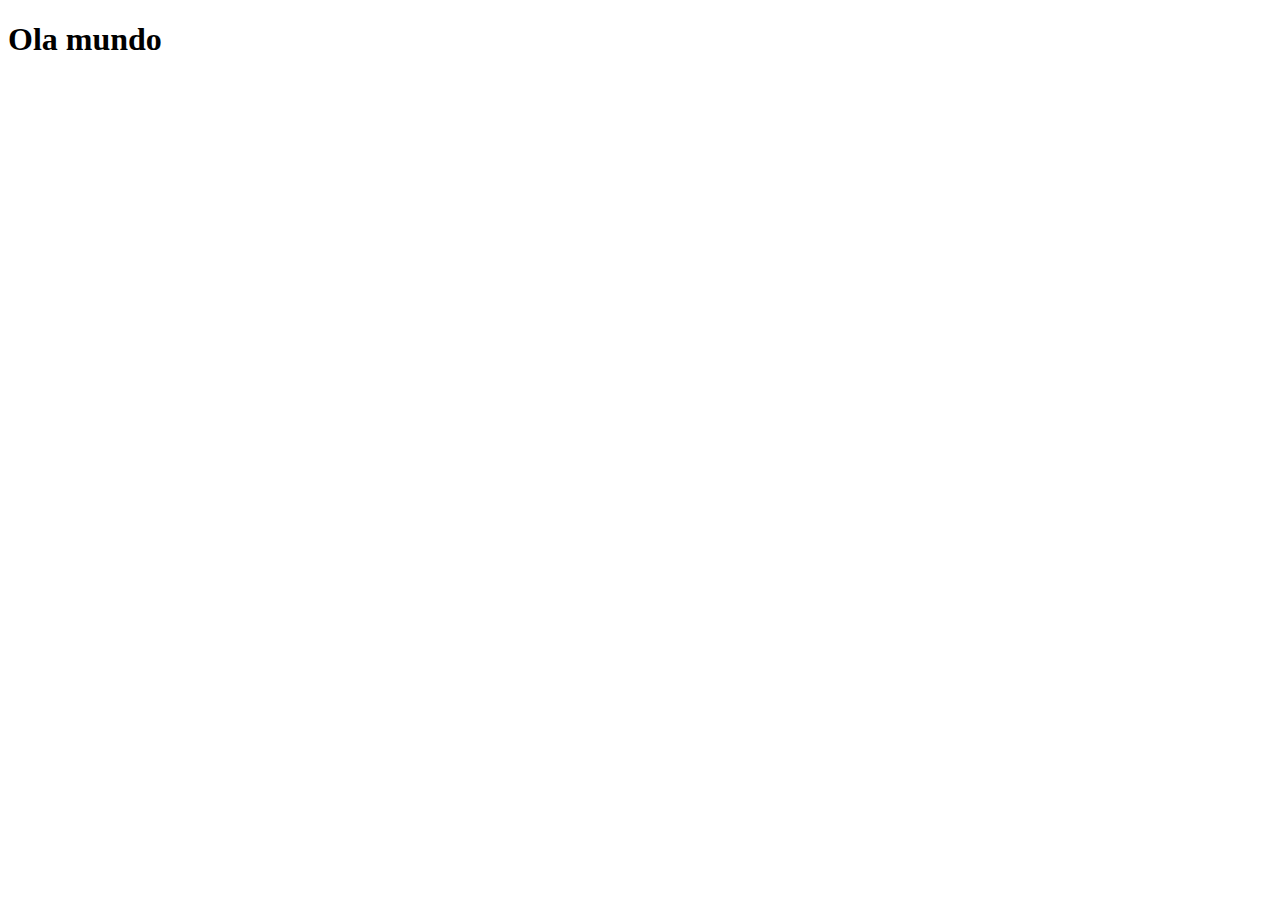
==== index.html @ ee56f0bc "as" ====
<!DOCTYPE html>
<html lang="en">
<head>
    <meta charset="UTF-8">
    <meta name="viewport" content="width=device-width, initial-scale=1.0">
    <title>Document</title>
</head>
<script>
    alert ("Ola mundo")
    function TrocarFrase() {
        var FraseAtual = document.getElementById("frase");
 FraseAtual.innerHTML = "funcionou, a frase mudou";
 FraseAtual.style.color = "red";
 FraseAtual.style.fontSize ="25px";
 FraseAtual.style.backgroundColor = "blue";
 document.body.style.backgroundColor = "yellow"
 elemento.innerHTML = "<img scr=\'img/pingu.png\' />"
}


</script>
<body>
  <h1 andbclick="mudarFrase ()" id="frase" > Ola mundo</h1>
</body>
</html>
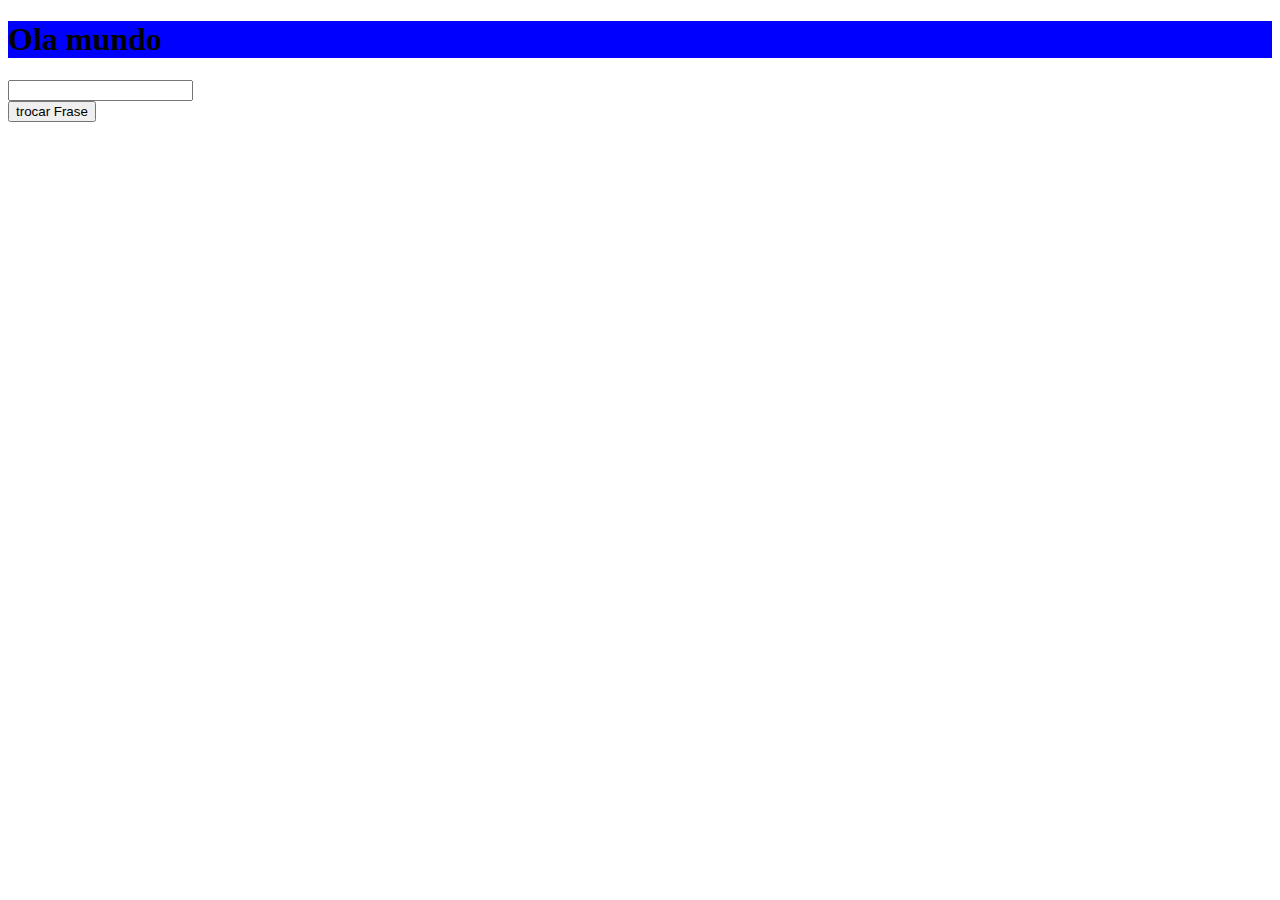
==== commit 48b2fd6a: "cu" ====
--- a/index.html
+++ b/index.html
@@ -4,22 +4,19 @@
     <meta charset="UTF-8">
     <meta name="viewport" content="width=device-width, initial-scale=1.0">
     <title>Document</title>
+    <script src="js/script.js"></script>
+    <link rel="stylesheet" href="css/style.css">
 </head>
-<script>
-    alert ("Ola mundo")
-    function TrocarFrase() {
-        var FraseAtual = document.getElementById("frase");
- FraseAtual.innerHTML = "funcionou, a frase mudou";
- FraseAtual.style.color = "red";
- FraseAtual.style.fontSize ="25px";
- FraseAtual.style.backgroundColor = "blue";
- document.body.style.backgroundColor = "yellow"
- elemento.innerHTML = "<img scr=\'img/pingu.png\' />"
-}
 
-
-</script>
 <body>
-  <h1 andbclick="mudarFrase ()" id="frase" > Ola mundo</h1>
+  <h1 onmouseover="TrocarClasse()"
+  class="h1_1"
+  ondblclick="mudarFrase()" id="frase">Ola mundo</h1>
+  <input id="novaFrase" type="text">
+  <br>
+  <input  id="botao" type="button" value="trocar Frase"
+  onclick="trocarTexto;"
+  >
+<br>
 </body>
 </html>--- a/css/style.css
+++ b/css/style.css
@@ -0,0 +1,6 @@
+.h1_1 {
+    background-color: blue;
+}
+.h1_2 {
+    background-color: teal;
+}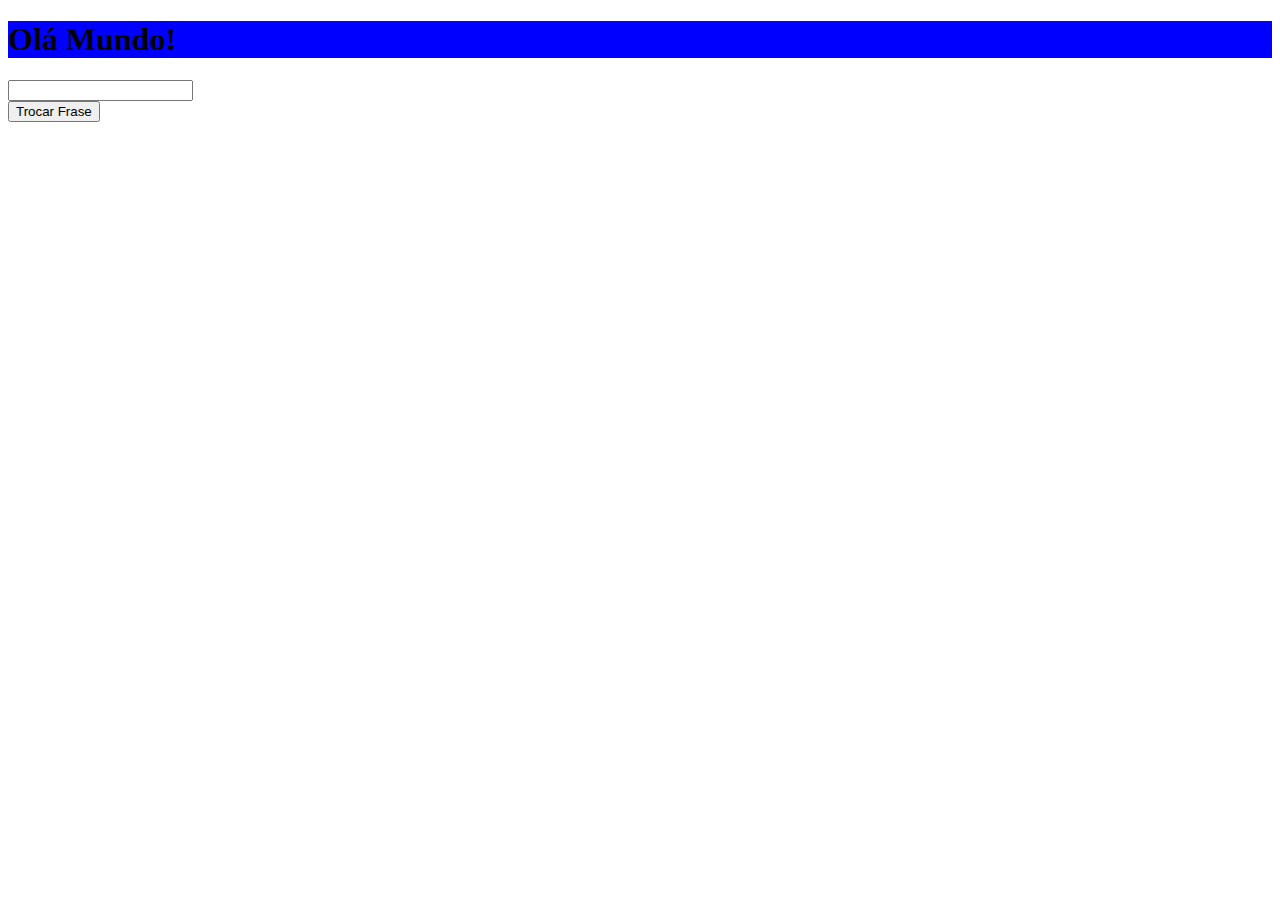
==== commit 9c7c3ac0: "a" ====
--- a/index.html
+++ b/index.html
@@ -1,22 +1,27 @@
 <!DOCTYPE html>
-<html lang="en">
+    <link rel="a" href="validar.html">
 <head>
-    <meta charset="UTF-8">
-    <meta name="viewport" content="width=device-width, initial-scale=1.0">
-    <title>Document</title>
-    <script src="js/script.js"></script>
+    <title>Javascript 01</title>
+    <script>
+      
+        alert("olá galera!")
+
+        var nome = "André"
+
+        console.log("o nome é = " + nome)
+    </script>
+    <script src="js/myscript.js"></script>
     <link rel="stylesheet" href="css/style.css">
 </head>
 
 <body>
-  <h1 onmouseover="TrocarClasse()"
-  class="h1_1"
-  ondblclick="mudarFrase()" id="frase">Ola mundo</h1>
-  <input id="novaFrase" type="text">
-  <br>
-  <input  id="botao" type="button" value="trocar Frase"
-  onclick="trocarTexto;"
-  >
-<br>
+    <h1
+     ondblclick="mudarFrase()"
+     onmouseover="trocarClasse()" 
+     class="h1_1"
+     id="frase">Olá Mundo!</h1>
+     <input type="text" id="novaFrase"><br>
+     <input type="button" id="botao" value="Trocar Frase" onclick="trocarTexto()"><br>
 </body>
+
 </html>--- a/css/style.css
+++ b/css/style.css
@@ -3,4 +3,15 @@
 }
 .h1_2 {
     background-color: teal;
-}+}
+form fieldset{
+    overflow: hidden;
+    display: flex;
+    justify-content: center;
+    padding: 10px;
+    margin-bottom:10px ;
+    border-radius:20px;
+}
+.container {
+    max-width: 1200px;
+}
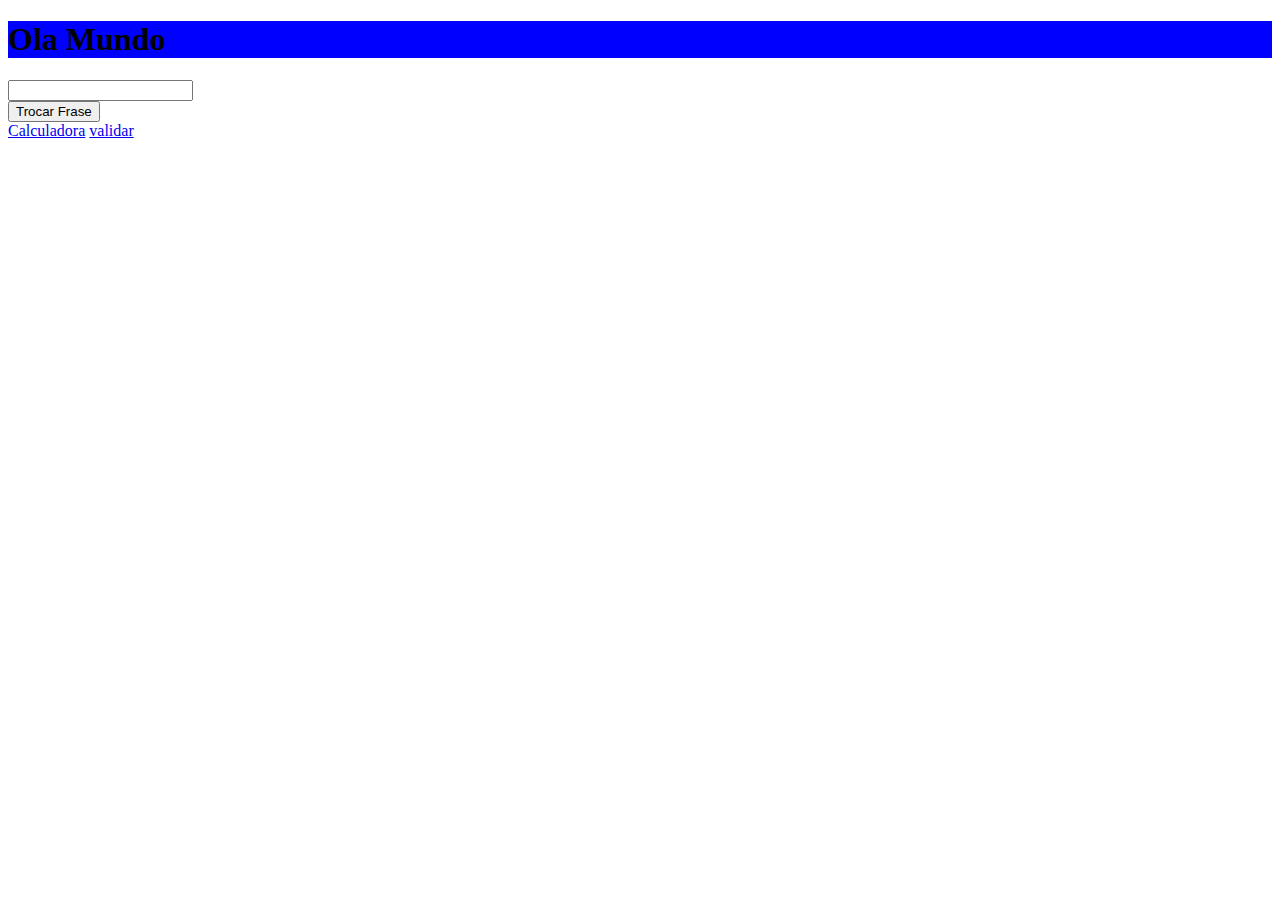
==== commit c3f3bf07: "as" ====
--- a/index.html
+++ b/index.html
@@ -1,27 +1,16 @@
+
 <!DOCTYPE html>
-    <link rel="a" href="validar.html">
-<head>
-    <title>Javascript 01</title>
-    <script>
-      
-        alert("olá galera!")
-
-        var nome = "André"
-
-        console.log("o nome é = " + nome)
-    </script>
-    <script src="js/myscript.js"></script>
-    <link rel="stylesheet" href="css/style.css">
-</head>
-
-<body>
-    <h1
-     ondblclick="mudarFrase()"
-     onmouseover="trocarClasse()" 
-     class="h1_1"
-     id="frase">Olá Mundo!</h1>
-     <input type="text" id="novaFrase"><br>
-     <input type="button" id="botao" value="Trocar Frase" onclick="trocarTexto()"><br>
-</body>
-
-</html>+<html lang="en">
+    <head>
+        <title>Javascript 01</title>
+        <script type="text/Javascript" src="js/myscript.js"></script>
+        <link rel="stylesheet" href="css/style.css">
+    </head>
+    <body>
+        <h1 id="frase" onmouseover="mudarFrase()" class="h1_1">Ola Mundo</h1>
+        <input id="novaFrase" type="text"><br>
+        <input id="botao" type="button" value="Trocar Frase" onclick="trocarTexto()"><br>
+        <a href="calc.html">Calculadora</a>
+        <a href="validar.html">validar</a>
+    </body>
+</html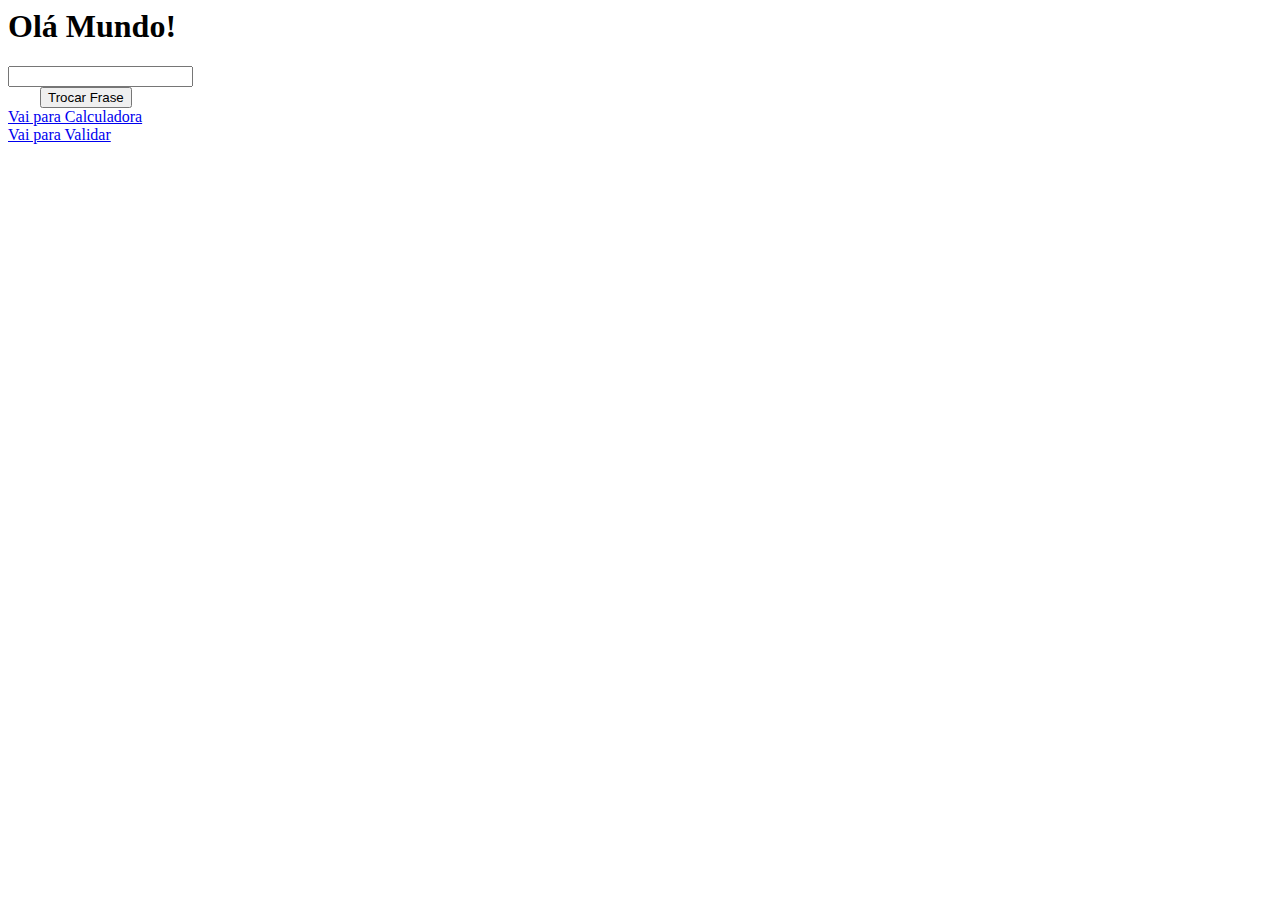
==== commit 56076775: "AA" ====
--- a/index.html
+++ b/index.html
@@ -1,16 +1,25 @@
-
-<!DOCTYPE html>
-<html lang="en">
+<html>
     <head>
         <title>Javascript 01</title>
-        <script type="text/Javascript" src="js/myscript.js"></script>
-        <link rel="stylesheet" href="css/style.css">
+        <script src="js/script.js" type="text/javascript"></script>
+        <link href="css/style.css">
+        <script>
+            alert("olá galera!")
+
+            function trocarTexto(){
+                var elemento = document.getElementById("frase")
+                var elementoNovo = document.getElementById("novaFrase").value
+                elemento.innerHTML = elementoNovo
+            }
+        </script>     
     </head>
     <body>
-        <h1 id="frase" onmouseover="mudarFrase()" class="h1_1">Ola Mundo</h1>
+        <h1 ondblclick="mudarFrase()" id="frase">Olá Mundo!</h1>
         <input id="novaFrase" type="text"><br>
-        <input id="botao" type="button" value="Trocar Frase" onclick="trocarTexto()"><br>
-        <a href="calc.html">Calculadora</a>
-        <a href="validar.html">validar</a>
+        <input id="botao" type="button" 
+            value="Trocar Frase" 
+            onclick="trocarTexto();"><br>
+        <a href="calc.html">Vai para Calculadora</a><br>
+        <a href="validar.html">Vai para Validar</a>
     </body>
-</html+</html>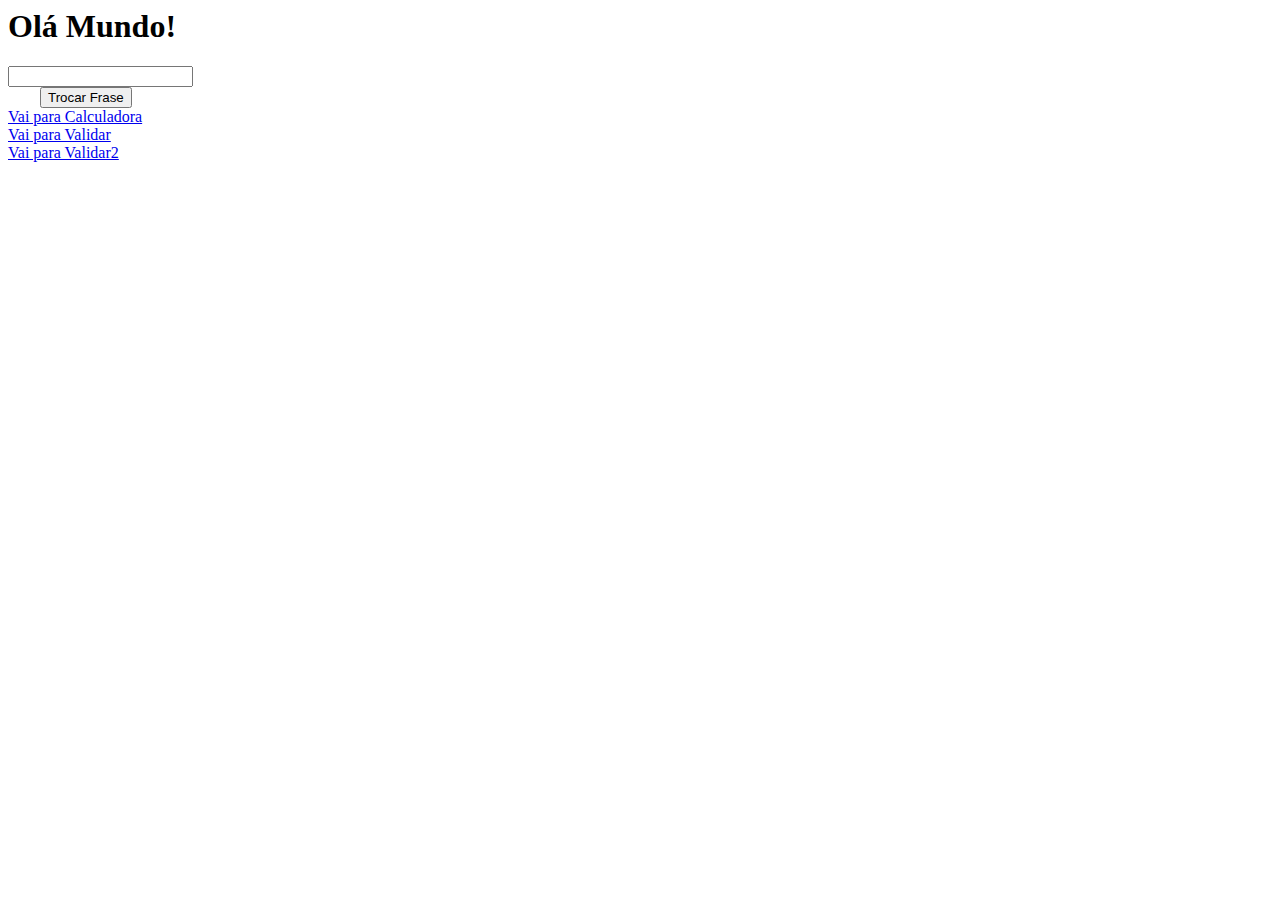
==== commit 3c6606af: "as" ====
--- a/index.html
+++ b/index.html
@@ -1,7 +1,7 @@
 <html>
     <head>
         <title>Javascript 01</title>
-        <script src="js/script.js" type="text/javascript"></script>
+        <script src="js/myscript.js" type="text/javascript"></script>
         <link href="css/style.css">
         <script>
             alert("olá galera!")
@@ -19,7 +19,8 @@
         <input id="botao" type="button" 
             value="Trocar Frase" 
             onclick="trocarTexto();"><br>
-        <a href="calc.html">Vai para Calculadora</a><br>
-        <a href="validar.html">Vai para Validar</a>
+        <a href="calculadora.html">Vai para Calculadora</a><br>
+        <a href="validar.html">Vai para Validar</a><br>
+        <a href="validar2.html">Vai para Validar2</a><br>
     </body>
-</html>+</html> 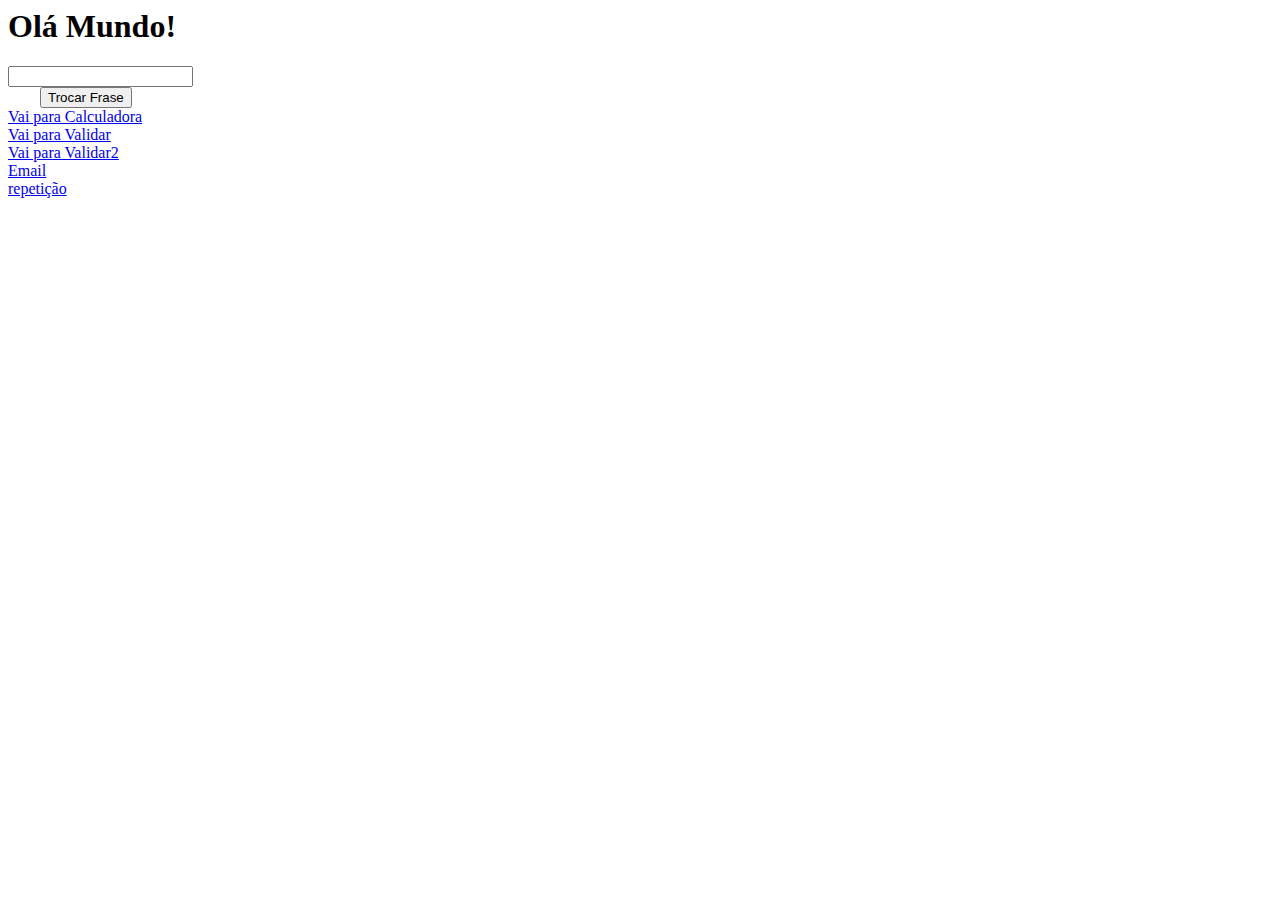
==== commit 3fa144dc: "as" ====
--- a/index.html
+++ b/index.html
@@ -22,5 +22,7 @@
         <a href="calculadora.html">Vai para Calculadora</a><br>
         <a href="validar.html">Vai para Validar</a><br>
         <a href="validar2.html">Vai para Validar2</a><br>
+        <a href="email.html">Email</a><br>
+        <a href="repete.html">repetição</a>
     </body>
-</html> +</html>--- a/css/style.css
+++ b/css/style.css
@@ -15,3 +15,21 @@
 .container {
     max-width: 1200px;
 }
+
+section {
+    color: black;
+    background-image:url("https://pbs.twimg.com/media/FOpg9uTXwBAjykb.jpg");
+ 
+}   
+section input {
+    border-radius: 30px;
+    color: white;
+    background-color: black;
+    transition: .5;
+}
+section input:hover {
+    transform: scaleY(1.3);
+    transition: .5;
+    color: black;
+    background-color: white;
+}